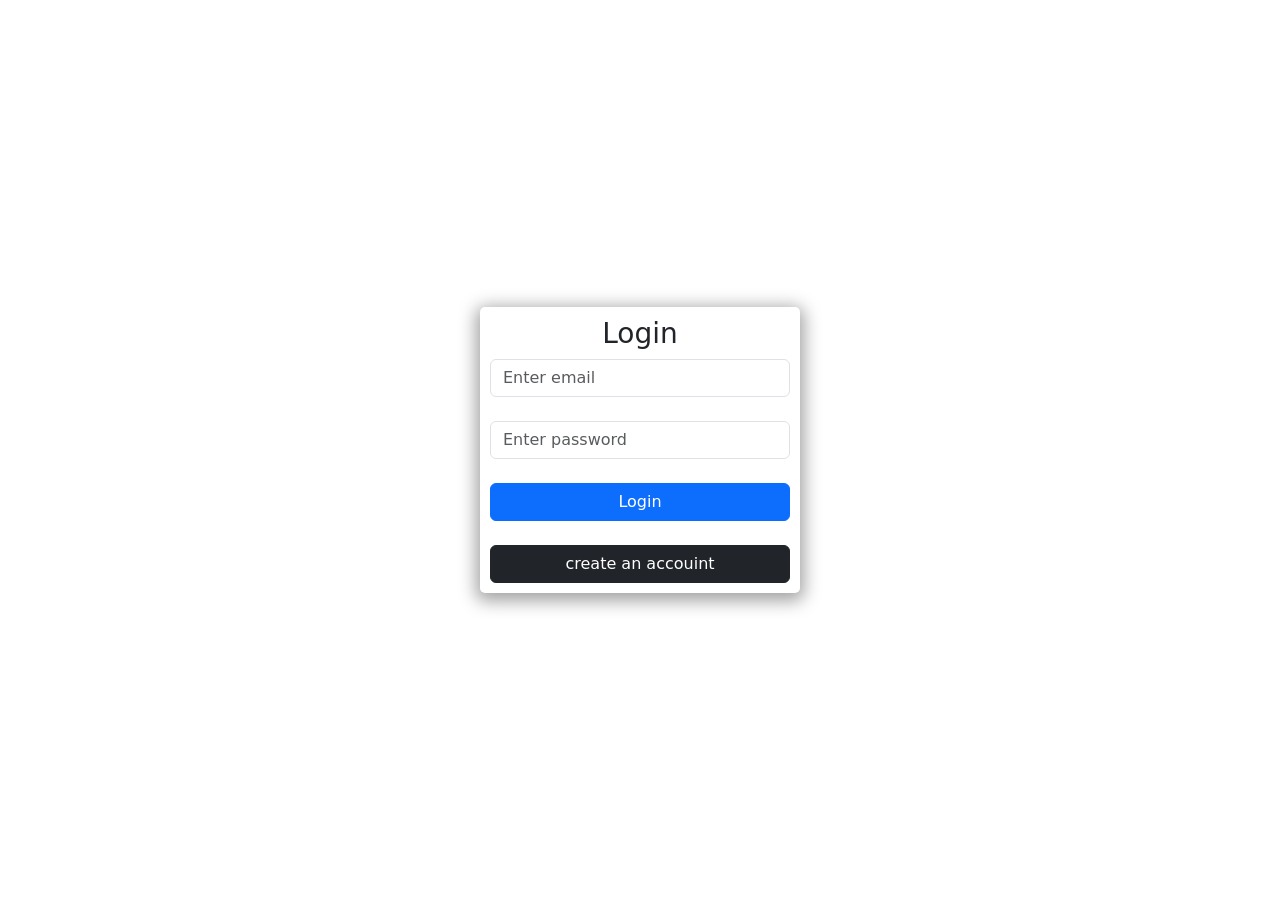
==== html/login.html @ 0ae2d1a0 "first commit" ====
<!DOCTYPE html>
<html lang="en">
<head>
    <meta charset="UTF-8">
    <meta name="viewport" content="width=device-width, initial-scale=1.0">
    <link rel="stylesheet" href="/css/login.css">
    <link rel="stylesheet" href="https://cdn.jsdelivr.net/npm/bootstrap@5.3.8/dist/css/bootstrap.min.css">
    <title>Login | POS</title>
</head>


<body>
   
   
  <div class="main-outer">
    <div class="inner-wrapper"> 
      <h3>Login</h3>

      <div class="form-group">
        <input type="email" 
      class="form-control" 
      id="email" 
      placeholder="Enter email">
      <br>
      </div>

      <div class="form-group">
         <input type="password" 
      class="form-control" 
      id="password" 
      placeholder="Enter password">
      </div><br>
      
      <div class="form-group">
        <button class="btn btn-primary"> Login</button>
      </div> <br>

      <div class="form-group">
        <button class="btn btn-dark"> create an accouint</button>
      </div>
    
     


    </div>
  </div>

    <script src="../js/login.js"></script>    
</body>
</html>
---- css/login.css ----
.main-outer{
    width: 100%;
    height: 100vh;
    display: flex;
    align-items: center;
    justify-content: center;
}

.inner-wrapper{
    padding: 10px;
    width: 320px;
    height: auto;
    min-height: 250px;
    box-shadow: 0px 4px 17px 4px rgba(0,0,0,0.37);
-webkit-box-shadow: 0px 4px 17px 4px rgba(0,0,0,0.37);
-moz-box-shadow: 0px 4px 17px 4px rgba(0,0,0,0.37);
border-radius: 5px;
display: inherit;
justify-content: center;
flex-direction: column;
align-items: center;
justify-content: inherit;
}

.form-group{
    width: 100%;;
}
button{
    width: 100%;
}
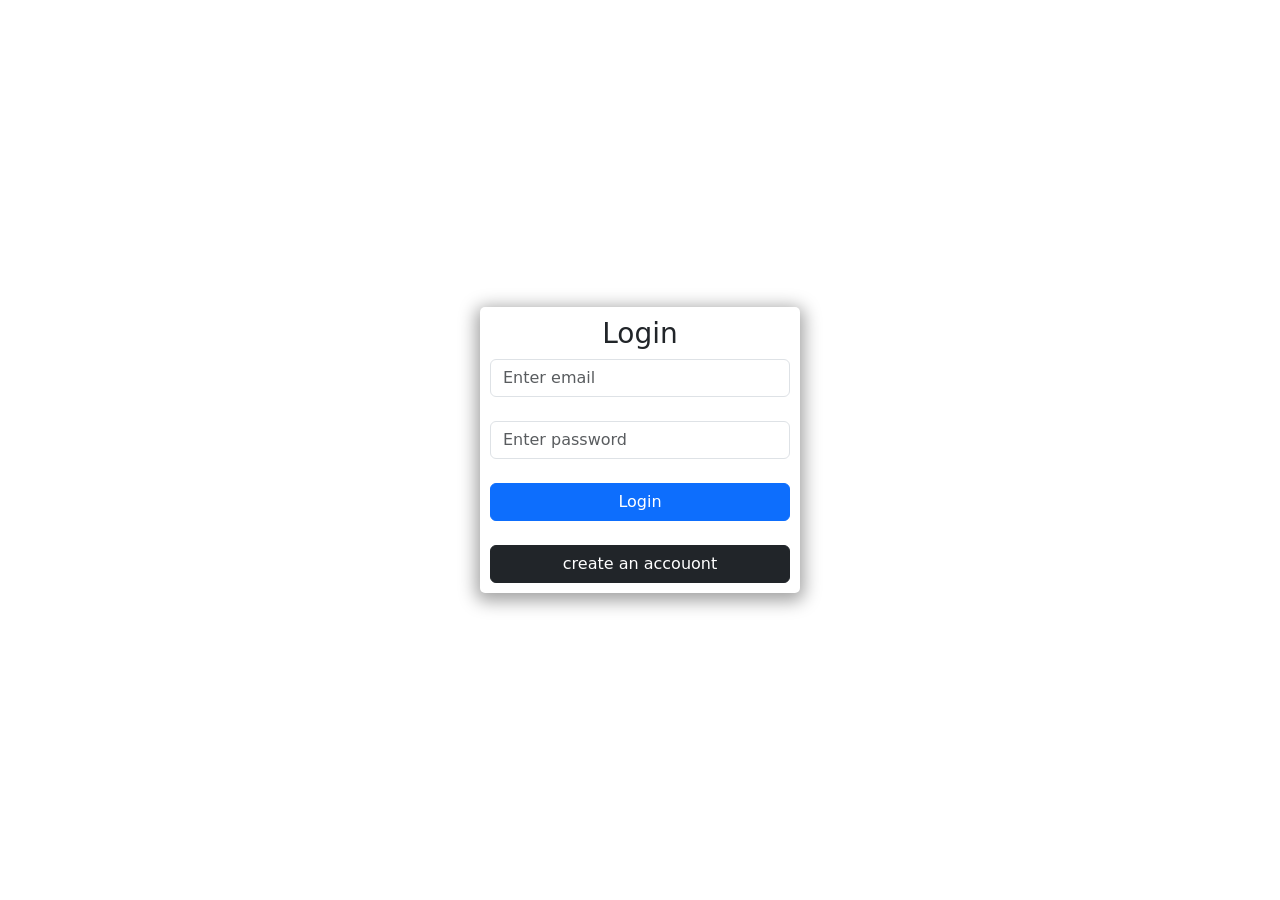
==== commit a4ee40d0: "register" ====
--- a/html/login.html
+++ b/html/login.html
@@ -32,11 +32,11 @@
       </div><br>
       
       <div class="form-group">
-        <button class="btn btn-primary"> Login</button>
+        <button class="btn btn-primary" onclick=login()> Login</button>
       </div> <br>
 
       <div class="form-group">
-        <button class="btn btn-dark"> create an accouint</button>
+        <button class="btn btn-dark" onclick="createAnAccount()"> create an accouont</button>
       </div>
     
      
